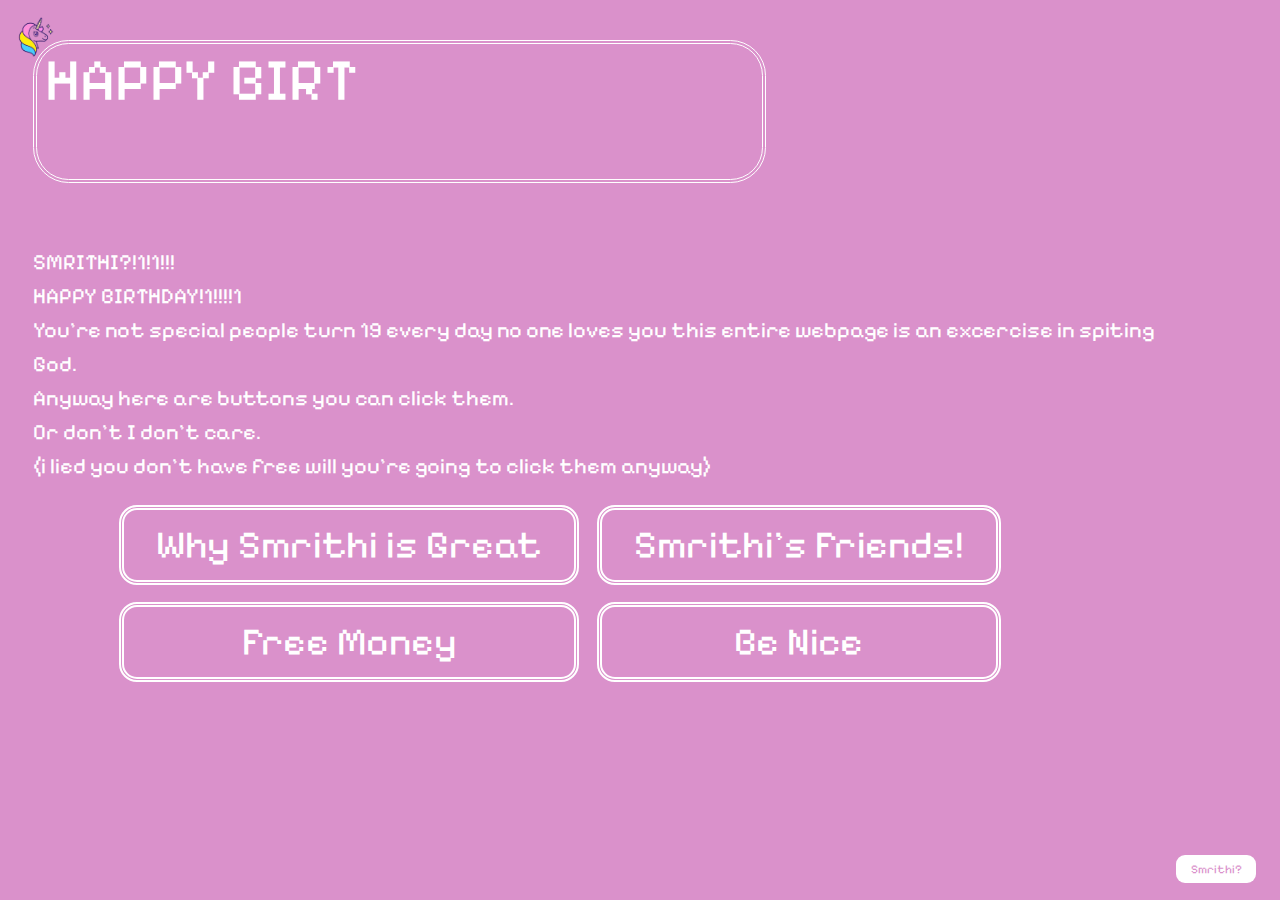
==== index.html @ f72c8701 "birthday!" ====
<!DOCTYPE html>
<html lang="en">
<head>
    <meta charset="UTF-8">
    <meta name="viewport" content="width=device-width, initial-scale=1.0">
    <title>Happy Birthday!</title>
    <link rel="stylesheet" href="home.css">
    <link rel="stylesheet" href="https://cdnjs.cloudflare.com/ajax/libs/font-awesome/6.0.0-beta3/css/all.min.css">
    <script src="home.js"></script>
</head>
<body>
    <div class="container">
        <img src="unicorn.png" id="mode"></i>
        <script src="switch.js"></script>
        <h1 id="smr-header"></h1>
        <div class="content">
            <div class="col1">
                <p>
                    SMRITHI?!1!1!!!<br>
                    HAPPY BIRTHDAY!1!!!!1<br>
                    You're not special people turn 19 every day no one loves you this entire webpage is an excercise in spiting God.<br>
                    Anyway here are buttons you can click them.<br>
                    Or don't I don't care.<br>
                    (i lied you don't have free will you're going to click them anyway)<br>
                    <div class="button-grid">
                        <a href="great.html" target="_blank" class="buttSecs">Why Smrithi is Great</a>
                        <a href="friends.html" target="_blank" class="buttSecs">Smrithi's Friends!</a>
                        <a href="flex.html" target="_blank" class="buttSecs">Free Money</a>
                        <a href="blog.html" target="_blank" class="buttSecs">Be Nice</a>
                      </div>
                </p>
            </div>
            <div id="col2">
                <button id="smrithi">
                    Smrithi?
                </button>
            </div>
        </div>
    </div>
</body>
</html>
---- home.css ----
body, html {
    height: 100%;
    margin: 0;
    padding: 0;
}

@font-face {
    font-family: 'codey';
    src: url("Pixelify_Sans/PixelifySans-VariableFont_wght.ttf") format('woff2');
}

:root {
    --primary-colour: #da91cb;
    --secondary-colour: #ffffff;
    --right-col-colour: #c14cbd;
}

.light-theme {
    --primary-colour: #ffffff;
    --secondary-colour: #da91cb;
    --right-col-colour: #6a1e6b;
}

#mode {
    margin-right: 1.042vw;
    color: var(--secondary-colour);
    position: absolute;
    top: 1.389vh;
    left: 1.042vw;
    cursor: pointer;
    width: 3.4783vw;
    height: 3.783vw;
}

.container {
    display: flex;
    flex-direction: column;
    height: 100vh;
    background-color: var(--primary-colour);
    font-family: 'codey','Courier New', Courier, monospace;
    color: var(--secondary-colour);
}

.content {
    flex: 5;
    display: flex;
    font-family: 'codey','Courier New', Courier, monospace;
    color: var(--secondary-colour);
    margin-left: 2.604vw;
    margin-right: 2.604vw;
    line-height: 3.778vh;
    font-size: 1.315vw;
}

#smr-header {
    flex: 1;
    font-size: 4.646vw;
    font-weight: 100;
    margin-left: 2.604vw;
    margin-right: 40.167vw; /* Adjusted margin-right */
    padding-left: 0.578vw;
    padding-right: 0.578vw;
    border-color: var(--secondary-colour);
    border-style: double;
    height: 8.333vh;
    border-width: 0.463vh;
    overflow: hidden;
    border-radius: 2.778vw;
}

.col1 {
    flex: 1;
    color: var(--secondary-colour);
    font-family: 'codey','Courier New', Courier, monospace;
    font-size: 1.7vw;
    border-color: var(--secondary-colour);
    /* border-right: 0.26vw dashed; */
    margin-right: 1.389vw;
}

#col2 {
    flex: 0.05;
}

#smrithi {
    font-family: 'codey', 'Courier New', Courier, monospace;
    position: absolute;
    bottom: 1.852vh;
    right: 1.852vw;
    padding: 0.578vw 1.156vw;
    font-size: 0.926vw;
    background-color: var(--secondary-colour);
    color: var(--primary-colour);
    border: none;
    cursor: pointer;
    border-radius: 1vh;
}

.smrithiPic {
    display: flex;
    width: 4.389vw;
    height: 4.389vw;
    margin: 0.694vw;
    margin-top: 1.852vh;
}

.button-grid {
    display: grid;
    grid-template-columns: auto auto;
    gap: 1.33333vw;
    margin-top: 2vh;
    margin-right: 13.3333vw;
    margin-left: 6.66667vw;
    text-align: center;
  }
  
.buttSecs {
font-family: 'codey', 'Courier New', Courier, monospace;
font-size: 3vw;
color: var(--secondary-colour);
background-color: var(--primary-colour);
border: 5px double var(--secondary-colour);
padding-top: 2vh;
padding-bottom: 2vh;
cursor: pointer;
transition-property: background-color;
transition-duration: 0.2s;
transition-timing-function: ease;
text-decoration: none;
border-radius: 2vh;
}

.buttSecs:hover {
background-color: var(--right-col-colour);
}
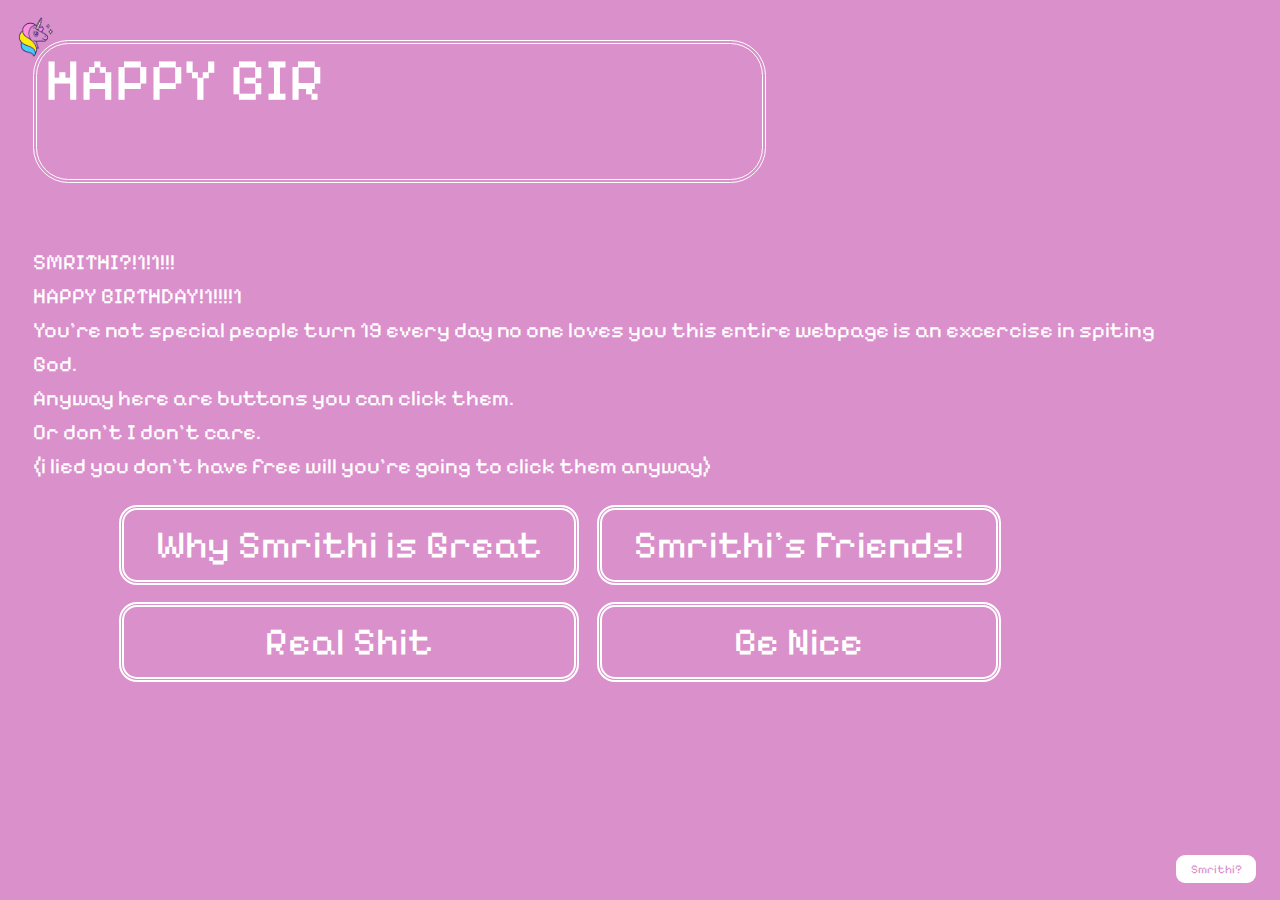
==== commit dc0c1748: "final" ====
--- a/index.html
+++ b/index.html
@@ -25,7 +25,7 @@
                     <div class="button-grid">
                         <a href="great.html" target="_blank" class="buttSecs">Why Smrithi is Great</a>
                         <a href="friends.html" target="_blank" class="buttSecs">Smrithi's Friends!</a>
-                        <a href="flex.html" target="_blank" class="buttSecs">Free Money</a>
+                        <a href="flex.html" target="_blank" class="buttSecs">Real Shit</a>
                         <a href="blog.html" target="_blank" class="buttSecs">Be Nice</a>
                       </div>
                 </p>
